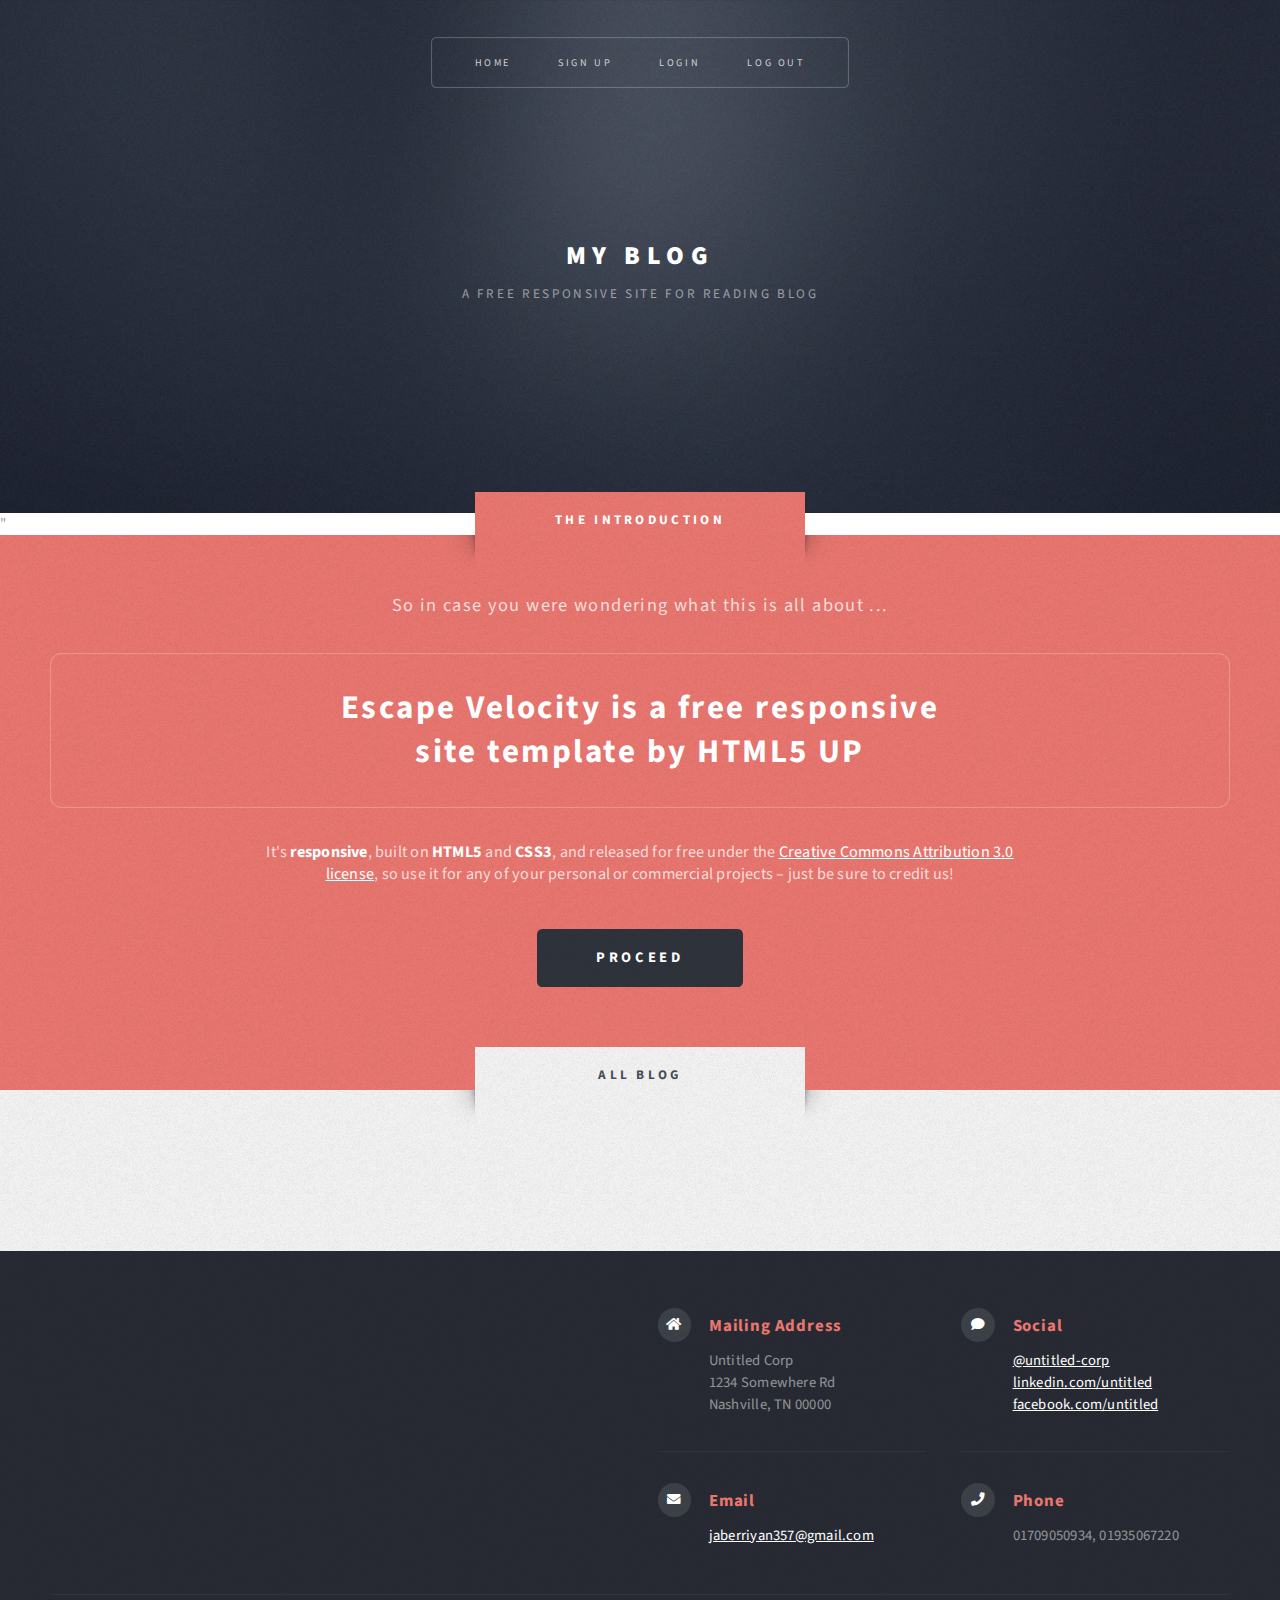
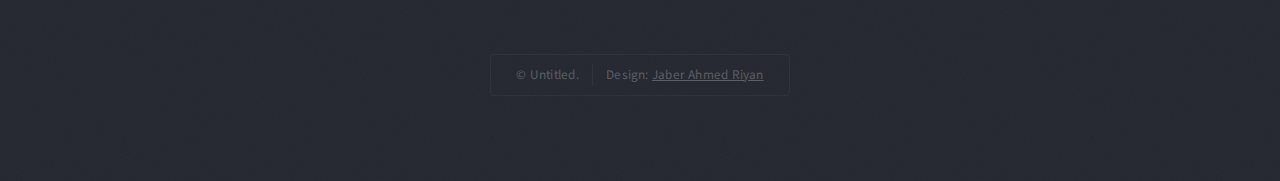
==== index.html @ 644af2a7 "all code of me blog" ====
<!DOCTYPE HTML>
<!--
	Escape Velocity by HTML5 UP
	html5up.net | @ajlkn
	Free for personal and commercial use under the CCA 3.0 license (html5up.net/license)
-->
<html>
	<head>
		<title>My Blog</title>
		<meta charset="utf-8" />
		<meta name="viewport" content="width=device-width, initial-scale=1, user-scalable=no" />
		<link rel="stylesheet" href="assets/css/main.css" />
		<link rel="icon" href="images/icon.png">
	</head>
	<body class="homepage is-preload">
		<div id="page-wrapper">

			<!-- Header -->
				<section id="header" class="wrapper">

					<!-- Logo -->
						<div id="logo">
							<h1><a href="index.html">My Blog</a></h1>
							<p>A free responsive site For Reading blog</p>
						</div>

					<!-- Nav -->
						<nav id="nav">
							<ul>
								<li class="current"><a href="index.html">Home</a></li>
								<li><a href="sign_up.html">Sign Up</a></li>
								<li><a href="./login.html">Login</a></li>
								<li><a onclick="handlelogOut()" href="">Log Out</a></li>
							</ul>
						</nav>

				</section>
"
			<!-- Intro -->
				<section id="intro" class="wrapper style1">
					<div class="title">The Introduction</div>
					<div class="container">
						<p class="style1">So in case you were wondering what this is all about ...</p>
						<p class="style2">
							Escape Velocity is a free responsive<br class="mobile-hide" />
							site template by <a href="http://html5up.net" class="nobr">HTML5 UP</a>
						</p>
						<p class="style3">It's <strong>responsive</strong>, built on <strong>HTML5</strong> and <strong>CSS3</strong>, and released for
						free under the <a href="http://html5up.net/license">Creative Commons Attribution 3.0 license</a>, so use it for any of
						your personal or commercial projects &ndash; just be sure to credit us!</p>
						<ul class="actions">
							<li><a href="#" class="button style3 large">Proceed</a></li>
						</ul>
					</div>
				</section>

				

			<!-- Highlights -->
				<section id="highlights" class="wrapper style3">
					<div class="title">All Blog</div>
					<div class="container">
						<div id="all-post" class="row aln-center">


						</div>
					</div>
				</section>

			<!-- Footer -->
			<section id="footer" class="wrapper">
				<div class="container">
					
					<div class="row">
						<div class="col-6 col-12-medium">

							<!-- Contact Form -->
								<!-- <section>
									<form method="post" action="#">
										<div class="row gtr-50">
											<div class="col-6 col-12-small">
												<input type="text" name="name" id="contact-name" placeholder="Name" />
											</div>
											<div class="col-6 col-12-small">
												<input type="text" name="email" id="contact-email" placeholder="Email" />
											</div>
											<div class="col-12">
												<textarea name="message" id="contact-message" placeholder="Message" rows="4"></textarea>
											</div>
											<div class="col-12">
												<ul class="actions">
													<li><input type="submit" class="style1" value="Send" /></li>
													<li><input type="reset" class="style2" value="Reset" /></li>
												</ul>
											</div>
										</div>
									</form>
								</section> -->

						</div>
						<div class="col-6 col-12-medium">

							<!-- Contact -->
								<section class="feature-list small">
									<div class="row">
										<div class="col-6 col-12-small">
											<section>
												<h3 class="icon solid fa-home">Mailing Address</h3>
												<p>
													Untitled Corp<br />
													1234 Somewhere Rd<br />
													Nashville, TN 00000
												</p>
											</section>
										</div>
										<div class="col-6 col-12-small">
											<section>
												<h3 class="icon solid fa-comment">Social</h3>
												<p>
													<a href="#">@untitled-corp</a><br />
													<a href="#">linkedin.com/untitled</a><br />
													<a href="#">facebook.com/untitled</a>
												</p>
											</section>
										</div>
										<div class="col-6 col-12-small">
											<section>
												<h3 class="icon solid fa-envelope">Email</h3>
												<p>
													<a href="#">jaberriyan357@gmail.com</a>
												</p>
											</section>
										</div>
										<div class="col-6 col-12-small">
											<section>
												<h3 class="icon solid fa-phone">Phone</h3>
												<p>
													01709050934, 01935067220
												</p>
											</section>
										</div>
									</div>
								</section>

						</div>
					</div>
					<div id="copyright">
						<ul>
							<li>&copy; Untitled.</li><li>Design: <a href="">Jaber Ahmed Riyan</a></li>
						</ul>
					</div>
				</div>
			</section>

		</div>

		<!-- Scripts -->
			<script src="assets/js/jquery.min.js"></script>
			<script src="assets/js/jquery.dropotron.min.js"></script>
			<script src="assets/js/browser.min.js"></script>
			<script src="assets/js/breakpoints.min.js"></script>
			<script src="assets/js/util.js"></script>
			<script src="assets/js/main.js"></script>
			<script src="assets/js/app.js"></script>
			<script src="assets/js/logout.js"></script>

	</body>
</html>
---- assets/css/main.css ----
@import url("fontawesome-all.min.css");
@import url("https://fonts.googleapis.com/css?family=Source+Sans+Pro:400,400italic,700,900");

/*
	Escape Velocity by HTML5 UP
	html5up.net | @ajlkn
	Free for personal and commercial use under the CCA 3.0 license (html5up.net/license)
*/

html, body, div, span, applet, object,
iframe, h1, h2, h3, h4, h5, h6, p, blockquote,
pre, a, abbr, acronym, address, big, cite,
code, del, dfn, em, img, ins, kbd, q, s, samp,
small, strike, strong, sub, sup, tt, var, b,
u, i, center, dl, dt, dd, ol, ul, li, fieldset,
form, label, legend, table, caption, tbody,
tfoot, thead, tr, th, td, article, aside,
canvas, details, embed, figure, figcaption,
footer, header, hgroup, menu, nav, output, ruby,
section, summary, time, mark, audio, video {
	margin: 0;
	padding: 0;
	border: 0;
	font-size: 100%;
	font: inherit;
	vertical-align: baseline;}

article, aside, details, figcaption, figure,
footer, header, hgroup, menu, nav, section {
	display: block;}

body {
	line-height: 1;
}

ol, ul {
	list-style: none;
}

blockquote, q {
	quotes: none;
}

	blockquote:before, blockquote:after, q:before, q:after {
		content: '';
		content: none;
	}

table {
	border-collapse: collapse;
	border-spacing: 0;
}

body {
	-webkit-text-size-adjust: none;
}

mark {
	background-color: transparent;
	color: inherit;
}

input::-moz-focus-inner {
	border: 0;
	padding: 0;
}

input, select, textarea {
	-moz-appearance: none;
	-webkit-appearance: none;
	-ms-appearance: none;
	appearance: none;
}

/* Basic */

	@-ms-viewport {
		width: device-width;
	}

	html {
		box-sizing: border-box;
	}

	*, *:before, *:after {
		box-sizing: inherit;
	}

	body.is-preload *, body.is-preload *:before, body.is-preload *:after {
		-moz-animation: none !important;
		-webkit-animation: none !important;
		-ms-animation: none !important;
		animation: none !important;
		-moz-transition: none !important;
		-webkit-transition: none !important;
		-ms-transition: none !important;
		transition: none !important;
	}

	body, input, textarea, select {
		font-family: 'Source Sans Pro', sans-serif;
		font-weight: 400;
		color: #919499;
		font-size: 14pt;
		line-height: 1.75em;
		letter-spacing: 0.025em;
	}

	h1, h2, h3, h4, h5, h6 {
		font-weight: 700;
		color: #484d55;
	}

		h1 a, h2 a, h3 a, h4 a, h5 a, h6 a {
			color: inherit;
			text-decoration: none;
		}

	a {
		-moz-transition: color .25s ease-in-out;
		-webkit-transition: color .25s ease-in-out;
		-ms-transition: color .25s ease-in-out;
		transition: color .25s ease-in-out;
		text-decoration: underline;
		color: #717479;
	}

		a:hover {
			text-decoration: none;
		}

	strong, b {
		font-weight: 700;
		color: #484d55;
	}

	blockquote {
		border-left: solid 0.5em #ddd;
		padding: 1em 0 1em 2em;
		font-style: italic;
	}

	em, i {
		font-style: italic;
	}

	hr {
		border: 0;
		border-top: solid 1px #ddd;
		margin: 2em 0 2em 0;
	}

	sub {
		position: relative;
		top: 0.5em;
		font-size: 0.8em;
	}

	sup {
		position: relative;
		top: -0.5em;
		font-size: 0.8em;
	}

	.nobr {
		white-space: nowrap;
	}

	br.clear {
		clear: both;
	}

	p, ul, ol, dl, table, blockquote, form {
		margin-bottom: 2em;
	}

/* Container */

	.container {
		margin: 0 auto;
		max-width: 100%;
		width: 68em;
	}

		@media screen and (max-width: 1680px) {

			.container {
				width: 70em;
			}

		}

		@media screen and (max-width: 1280px) {

			.container {
				width: calc(100% - 100px);
			}

		}

		@media screen and (max-width: 980px) {

			.container {
				width: calc(100% - 100px);
			}

		}

		@media screen and (max-width: 736px) {

			.container {
				width: calc(100% - 40px);
			}

		}

/* Row */

	.row {
		display: flex;
		flex-wrap: wrap;
		box-sizing: border-box;
		align-items: stretch;
	}

		.row > * {
			box-sizing: border-box;
		}

		.row.gtr-uniform > * > :last-child {
			margin-bottom: 0;
		}

		.row.aln-left {
			justify-content: flex-start;
		}

		.row.aln-center {
			justify-content: center;
		}

		.row.aln-right {
			justify-content: flex-end;
		}

		.row.aln-top {
			align-items: flex-start;
		}

		.row.aln-middle {
			align-items: center;
		}

		.row.aln-bottom {
			align-items: flex-end;
		}

		.row > .imp {
			order: -1;
		}

		.row > .col-1 {
			width: 8.33333%;
		}

		.row > .off-1 {
			margin-left: 8.33333%;
		}

		.row > .col-2 {
			width: 16.66667%;
		}

		.row > .off-2 {
			margin-left: 16.66667%;
		}

		.row > .col-3 {
			width: 25%;
		}

		.row > .off-3 {
			margin-left: 25%;
		}

		.row > .col-4 {
			width: 33.33333%;
		}

		.row > .off-4 {
			margin-left: 33.33333%;
		}

		.row > .col-5 {
			width: 41.66667%;
		}

		.row > .off-5 {
			margin-left: 41.66667%;
		}

		.row > .col-6 {
			width: 50%;
		}

		.row > .off-6 {
			margin-left: 50%;
		}

		.row > .col-7 {
			width: 58.33333%;
		}

		.row > .off-7 {
			margin-left: 58.33333%;
		}

		.row > .col-8 {
			width: 66.66667%;
		}

		.row > .off-8 {
			margin-left: 66.66667%;
		}

		.row > .col-9 {
			width: 75%;
		}

		.row > .off-9 {
			margin-left: 75%;
		}

		.row > .col-10 {
			width: 83.33333%;
		}

		.row > .off-10 {
			margin-left: 83.33333%;
		}

		.row > .col-11 {
			width: 91.66667%;
		}

		.row > .off-11 {
			margin-left: 91.66667%;
		}

		.row > .col-12 {
			width: 100%;
		}

		.row > .off-12 {
			margin-left: 100%;
		}

		.row.gtr-0 {
			margin-top: 0px;
			margin-left: 0px;
		}

			.row.gtr-0 > * {
				padding: 0px 0 0 0px;
			}

			.row.gtr-0.gtr-uniform {
				margin-top: 0px;
			}

				.row.gtr-0.gtr-uniform > * {
					padding-top: 0px;
				}

		.row.gtr-25 {
			margin-top: -12.5px;
			margin-left: -12.5px;
		}

			.row.gtr-25 > * {
				padding: 12.5px 0 0 12.5px;
			}

			.row.gtr-25.gtr-uniform {
				margin-top: -12.5px;
			}

				.row.gtr-25.gtr-uniform > * {
					padding-top: 12.5px;
				}

		.row.gtr-50 {
			margin-top: -25px;
			margin-left: -25px;
		}

			.row.gtr-50 > * {
				padding: 25px 0 0 25px;
			}

			.row.gtr-50.gtr-uniform {
				margin-top: -25px;
			}

				.row.gtr-50.gtr-uniform > * {
					padding-top: 25px;
				}

		.row {
			margin-top: -50px;
			margin-left: -50px;
		}

			.row > * {
				padding: 50px 0 0 50px;
			}

			.row.gtr-uniform {
				margin-top: -50px;
			}

				.row.gtr-uniform > * {
					padding-top: 50px;
				}

		.row.gtr-150 {
			margin-top: -75px;
			margin-left: -75px;
		}

			.row.gtr-150 > * {
				padding: 75px 0 0 75px;
			}

			.row.gtr-150.gtr-uniform {
				margin-top: -75px;
			}

				.row.gtr-150.gtr-uniform > * {
					padding-top: 75px;
				}

		.row.gtr-200 {
			margin-top: -100px;
			margin-left: -100px;
		}

			.row.gtr-200 > * {
				padding: 100px 0 0 100px;
			}

			.row.gtr-200.gtr-uniform {
				margin-top: -100px;
			}

				.row.gtr-200.gtr-uniform > * {
					padding-top: 100px;
				}

		@media screen and (max-width: 1680px) {

			.row {
				display: flex;
				flex-wrap: wrap;
				box-sizing: border-box;
				align-items: stretch;
			}

				.row > * {
					box-sizing: border-box;
				}

				.row.gtr-uniform > * > :last-child {
					margin-bottom: 0;
				}

				.row.aln-left {
					justify-content: flex-start;
				}

				.row.aln-center {
					justify-content: center;
				}

				.row.aln-right {
					justify-content: flex-end;
				}

				.row.aln-top {
					align-items: flex-start;
				}

				.row.aln-middle {
					align-items: center;
				}

				.row.aln-bottom {
					align-items: flex-end;
				}

				.row > .imp-xlarge {
					order: -1;
				}

				.row > .col-1-xlarge {
					width: 8.33333%;
				}

				.row > .off-1-xlarge {
					margin-left: 8.33333%;
				}

				.row > .col-2-xlarge {
					width: 16.66667%;
				}

				.row > .off-2-xlarge {
					margin-left: 16.66667%;
				}

				.row > .col-3-xlarge {
					width: 25%;
				}

				.row > .off-3-xlarge {
					margin-left: 25%;
				}

				.row > .col-4-xlarge {
					width: 33.33333%;
				}

				.row > .off-4-xlarge {
					margin-left: 33.33333%;
				}

				.row > .col-5-xlarge {
					width: 41.66667%;
				}

				.row > .off-5-xlarge {
					margin-left: 41.66667%;
				}

				.row > .col-6-xlarge {
					width: 50%;
				}

				.row > .off-6-xlarge {
					margin-left: 50%;
				}

				.row > .col-7-xlarge {
					width: 58.33333%;
				}

				.row > .off-7-xlarge {
					margin-left: 58.33333%;
				}

				.row > .col-8-xlarge {
					width: 66.66667%;
				}

				.row > .off-8-xlarge {
					margin-left: 66.66667%;
				}

				.row > .col-9-xlarge {
					width: 75%;
				}

				.row > .off-9-xlarge {
					margin-left: 75%;
				}

				.row > .col-10-xlarge {
					width: 83.33333%;
				}

				.row > .off-10-xlarge {
					margin-left: 83.33333%;
				}

				.row > .col-11-xlarge {
					width: 91.66667%;
				}

				.row > .off-11-xlarge {
					margin-left: 91.66667%;
				}

				.row > .col-12-xlarge {
					width: 100%;
				}

				.row > .off-12-xlarge {
					margin-left: 100%;
				}

				.row.gtr-0 {
					margin-top: 0px;
					margin-left: 0px;
				}

					.row.gtr-0 > * {
						padding: 0px 0 0 0px;
					}

					.row.gtr-0.gtr-uniform {
						margin-top: 0px;
					}

						.row.gtr-0.gtr-uniform > * {
							padding-top: 0px;
						}

				.row.gtr-25 {
					margin-top: -12.5px;
					margin-left: -12.5px;
				}

					.row.gtr-25 > * {
						padding: 12.5px 0 0 12.5px;
					}

					.row.gtr-25.gtr-uniform {
						margin-top: -12.5px;
					}

						.row.gtr-25.gtr-uniform > * {
							padding-top: 12.5px;
						}

				.row.gtr-50 {
					margin-top: -25px;
					margin-left: -25px;
				}

					.row.gtr-50 > * {
						padding: 25px 0 0 25px;
					}

					.row.gtr-50.gtr-uniform {
						margin-top: -25px;
					}

						.row.gtr-50.gtr-uniform > * {
							padding-top: 25px;
						}

				.row {
					margin-top: -50px;
					margin-left: -50px;
				}

					.row > * {
						padding: 50px 0 0 50px;
					}

					.row.gtr-uniform {
						margin-top: -50px;
					}

						.row.gtr-uniform > * {
							padding-top: 50px;
						}

				.row.gtr-150 {
					margin-top: -75px;
					margin-left: -75px;
				}

					.row.gtr-150 > * {
						padding: 75px 0 0 75px;
					}

					.row.gtr-150.gtr-uniform {
						margin-top: -75px;
					}

						.row.gtr-150.gtr-uniform > * {
							padding-top: 75px;
						}

				.row.gtr-200 {
					margin-top: -100px;
					margin-left: -100px;
				}

					.row.gtr-200 > * {
						padding: 100px 0 0 100px;
					}

					.row.gtr-200.gtr-uniform {
						margin-top: -100px;
					}

						.row.gtr-200.gtr-uniform > * {
							padding-top: 100px;
						}

		}

		@media screen and (max-width: 1280px) {

			.row {
				display: flex;
				flex-wrap: wrap;
				box-sizing: border-box;
				align-items: stretch;
			}

				.row > * {
					box-sizing: border-box;
				}

				.row.gtr-uniform > * > :last-child {
					margin-bottom: 0;
				}

				.row.aln-left {
					justify-content: flex-start;
				}

				.row.aln-center {
					justify-content: center;
				}

				.row.aln-right {
					justify-content: flex-end;
				}

				.row.aln-top {
					align-items: flex-start;
				}

				.row.aln-middle {
					align-items: center;
				}

				.row.aln-bottom {
					align-items: flex-end;
				}

				.row > .imp-large {
					order: -1;
				}

				.row > .col-1-large {
					width: 8.33333%;
				}

				.row > .off-1-large {
					margin-left: 8.33333%;
				}

				.row > .col-2-large {
					width: 16.66667%;
				}

				.row > .off-2-large {
					margin-left: 16.66667%;
				}

				.row > .col-3-large {
					width: 25%;
				}

				.row > .off-3-large {
					margin-left: 25%;
				}

				.row > .col-4-large {
					width: 33.33333%;
				}

				.row > .off-4-large {
					margin-left: 33.33333%;
				}

				.row > .col-5-large {
					width: 41.66667%;
				}

				.row > .off-5-large {
					margin-left: 41.66667%;
				}

				.row > .col-6-large {
					width: 50%;
				}

				.row > .off-6-large {
					margin-left: 50%;
				}

				.row > .col-7-large {
					width: 58.33333%;
				}

				.row > .off-7-large {
					margin-left: 58.33333%;
				}

				.row > .col-8-large {
					width: 66.66667%;
				}

				.row > .off-8-large {
					margin-left: 66.66667%;
				}

				.row > .col-9-large {
					width: 75%;
				}

				.row > .off-9-large {
					margin-left: 75%;
				}

				.row > .col-10-large {
					width: 83.33333%;
				}

				.row > .off-10-large {
					margin-left: 83.33333%;
				}

				.row > .col-11-large {
					width: 91.66667%;
				}

				.row > .off-11-large {
					margin-left: 91.66667%;
				}

				.row > .col-12-large {
					width: 100%;
				}

				.row > .off-12-large {
					margin-left: 100%;
				}

				.row.gtr-0 {
					margin-top: 0px;
					margin-left: 0px;
				}

					.row.gtr-0 > * {
						padding: 0px 0 0 0px;
					}

					.row.gtr-0.gtr-uniform {
						margin-top: 0px;
					}

						.row.gtr-0.gtr-uniform > * {
							padding-top: 0px;
						}

				.row.gtr-25 {
					margin-top: -8.75px;
					margin-left: -8.75px;
				}

					.row.gtr-25 > * {
						padding: 8.75px 0 0 8.75px;
					}

					.row.gtr-25.gtr-uniform {
						margin-top: -8.75px;
					}

						.row.gtr-25.gtr-uniform > * {
							padding-top: 8.75px;
						}

				.row.gtr-50 {
					margin-top: -17.5px;
					margin-left: -17.5px;
				}

					.row.gtr-50 > * {
						padding: 17.5px 0 0 17.5px;
					}

					.row.gtr-50.gtr-uniform {
						margin-top: -17.5px;
					}

						.row.gtr-50.gtr-uniform > * {
							padding-top: 17.5px;
						}

				.row {
					margin-top: -35px;
					margin-left: -35px;
				}

					.row > * {
						padding: 35px 0 0 35px;
					}

					.row.gtr-uniform {
						margin-top: -35px;
					}

						.row.gtr-uniform > * {
							padding-top: 35px;
						}

				.row.gtr-150 {
					margin-top: -52.5px;
					margin-left: -52.5px;
				}

					.row.gtr-150 > * {
						padding: 52.5px 0 0 52.5px;
					}

					.row.gtr-150.gtr-uniform {
						margin-top: -52.5px;
					}

						.row.gtr-150.gtr-uniform > * {
							padding-top: 52.5px;
						}

				.row.gtr-200 {
					margin-top: -70px;
					margin-left: -70px;
				}

					.row.gtr-200 > * {
						padding: 70px 0 0 70px;
					}

					.row.gtr-200.gtr-uniform {
						margin-top: -70px;
					}

						.row.gtr-200.gtr-uniform > * {
							padding-top: 70px;
						}

		}

		@media screen and (max-width: 980px) {

			.row {
				display: flex;
				flex-wrap: wrap;
				box-sizing: border-box;
				align-items: stretch;
			}

				.row > * {
					box-sizing: border-box;
				}

				.row.gtr-uniform > * > :last-child {
					margin-bottom: 0;
				}

				.row.aln-left {
					justify-content: flex-start;
				}

				.row.aln-center {
					justify-content: center;
				}

				.row.aln-right {
					justify-content: flex-end;
				}

				.row.aln-top {
					align-items: flex-start;
				}

				.row.aln-middle {
					align-items: center;
				}

				.row.aln-bottom {
					align-items: flex-end;
				}

				.row > .imp-medium {
					order: -1;
				}

				.row > .col-1-medium {
					width: 8.33333%;
				}

				.row > .off-1-medium {
					margin-left: 8.33333%;
				}

				.row > .col-2-medium {
					width: 16.66667%;
				}

				.row > .off-2-medium {
					margin-left: 16.66667%;
				}

				.row > .col-3-medium {
					width: 25%;
				}

				.row > .off-3-medium {
					margin-left: 25%;
				}

				.row > .col-4-medium {
					width: 33.33333%;
				}

				.row > .off-4-medium {
					margin-left: 33.33333%;
				}

				.row > .col-5-medium {
					width: 41.66667%;
				}

				.row > .off-5-medium {
					margin-left: 41.66667%;
				}

				.row > .col-6-medium {
					width: 50%;
				}

				.row > .off-6-medium {
					margin-left: 50%;
				}

				.row > .col-7-medium {
					width: 58.33333%;
				}

				.row > .off-7-medium {
					margin-left: 58.33333%;
				}

				.row > .col-8-medium {
					width: 66.66667%;
				}

				.row > .off-8-medium {
					margin-left: 66.66667%;
				}

				.row > .col-9-medium {
					width: 75%;
				}

				.row > .off-9-medium {
					margin-left: 75%;
				}

				.row > .col-10-medium {
					width: 83.33333%;
				}

				.row > .off-10-medium {
					margin-left: 83.33333%;
				}

				.row > .col-11-medium {
					width: 91.66667%;
				}

				.row > .off-11-medium {
					margin-left: 91.66667%;
				}

				.row > .col-12-medium {
					width: 100%;
				}

				.row > .off-12-medium {
					margin-left: 100%;
				}

				.row.gtr-0 {
					margin-top: 0px;
					margin-left: 0px;
				}

					.row.gtr-0 > * {
						padding: 0px 0 0 0px;
					}

					.row.gtr-0.gtr-uniform {
						margin-top: 0px;
					}

						.row.gtr-0.gtr-uniform > * {
							padding-top: 0px;
						}

				.row.gtr-25 {
					margin-top: -12.5px;
					margin-left: -12.5px;
				}

					.row.gtr-25 > * {
						padding: 12.5px 0 0 12.5px;
					}

					.row.gtr-25.gtr-uniform {
						margin-top: -12.5px;
					}

						.row.gtr-25.gtr-uniform > * {
							padding-top: 12.5px;
						}

				.row.gtr-50 {
					margin-top: -25px;
					margin-left: -25px;
				}

					.row.gtr-50 > * {
						padding: 25px 0 0 25px;
					}

					.row.gtr-50.gtr-uniform {
						margin-top: -25px;
					}

						.row.gtr-50.gtr-uniform > * {
							padding-top: 25px;
						}

				.row {
					margin-top: -50px;
					margin-left: -50px;
				}

					.row > * {
						padding: 50px 0 0 50px;
					}

					.row.gtr-uniform {
						margin-top: -50px;
					}

						.row.gtr-uniform > * {
							padding-top: 50px;
						}

				.row.gtr-150 {
					margin-top: -75px;
					margin-left: -75px;
				}

					.row.gtr-150 > * {
						padding: 75px 0 0 75px;
					}

					.row.gtr-150.gtr-uniform {
						margin-top: -75px;
					}

						.row.gtr-150.gtr-uniform > * {
							padding-top: 75px;
						}

				.row.gtr-200 {
					margin-top: -100px;
					margin-left: -100px;
				}

					.row.gtr-200 > * {
						padding: 100px 0 0 100px;
					}

					.row.gtr-200.gtr-uniform {
						margin-top: -100px;
					}

						.row.gtr-200.gtr-uniform > * {
							padding-top: 100px;
						}

		}

		@media screen and (max-width: 736px) {

			.row {
				display: flex;
				flex-wrap: wrap;
				box-sizing: border-box;
				align-items: stretch;
			}

				.row > * {
					box-sizing: border-box;
				}

				.row.gtr-uniform > * > :last-child {
					margin-bottom: 0;
				}

				.row.aln-left {
					justify-content: flex-start;
				}

				.row.aln-center {
					justify-content: center;
				}

				.row.aln-right {
					justify-content: flex-end;
				}

				.row.aln-top {
					align-items: flex-start;
				}

				.row.aln-middle {
					align-items: center;
				}

				.row.aln-bottom {
					align-items: flex-end;
				}

				.row > .imp-small {
					order: -1;
				}

				.row > .col-1-small {
					width: 8.33333%;
				}

				.row > .off-1-small {
					margin-left: 8.33333%;
				}

				.row > .col-2-small {
					width: 16.66667%;
				}

				.row > .off-2-small {
					margin-left: 16.66667%;
				}

				.row > .col-3-small {
					width: 25%;
				}

				.row > .off-3-small {
					margin-left: 25%;
				}

				.row > .col-4-small {
					width: 33.33333%;
				}

				.row > .off-4-small {
					margin-left: 33.33333%;
				}

				.row > .col-5-small {
					width: 41.66667%;
				}

				.row > .off-5-small {
					margin-left: 41.66667%;
				}

				.row > .col-6-small {
					width: 50%;
				}

				.row > .off-6-small {
					margin-left: 50%;
				}

				.row > .col-7-small {
					width: 58.33333%;
				}

				.row > .off-7-small {
					margin-left: 58.33333%;
				}

				.row > .col-8-small {
					width: 66.66667%;
				}

				.row > .off-8-small {
					margin-left: 66.66667%;
				}

				.row > .col-9-small {
					width: 75%;
				}

				.row > .off-9-small {
					margin-left: 75%;
				}

				.row > .col-10-small {
					width: 83.33333%;
				}

				.row > .off-10-small {
					margin-left: 83.33333%;
				}

				.row > .col-11-small {
					width: 91.66667%;
				}

				.row > .off-11-small {
					margin-left: 91.66667%;
				}

				.row > .col-12-small {
					width: 100%;
				}

				.row > .off-12-small {
					margin-left: 100%;
				}

				.row.gtr-0 {
					margin-top: 0px;
					margin-left: 0px;
				}

					.row.gtr-0 > * {
						padding: 0px 0 0 0px;
					}

					.row.gtr-0.gtr-uniform {
						margin-top: 0px;
					}

						.row.gtr-0.gtr-uniform > * {
							padding-top: 0px;
						}

				.row.gtr-25 {
					margin-top: -7.5px;
					margin-left: -7.5px;
				}

					.row.gtr-25 > * {
						padding: 7.5px 0 0 7.5px;
					}

					.row.gtr-25.gtr-uniform {
						margin-top: -7.5px;
					}

						.row.gtr-25.gtr-uniform > * {
							padding-top: 7.5px;
						}

				.row.gtr-50 {
					margin-top: -15px;
					margin-left: -15px;
				}

					.row.gtr-50 > * {
						padding: 15px 0 0 15px;
					}

					.row.gtr-50.gtr-uniform {
						margin-top: -15px;
					}

						.row.gtr-50.gtr-uniform > * {
							padding-top: 15px;
						}

				.row {
					margin-top: -30px;
					margin-left: -30px;
				}

					.row > * {
						padding: 30px 0 0 30px;
					}

					.row.gtr-uniform {
						margin-top: -30px;
					}

						.row.gtr-uniform > * {
							padding-top: 30px;
						}

				.row.gtr-150 {
					margin-top: -45px;
					margin-left: -45px;
				}

					.row.gtr-150 > * {
						padding: 45px 0 0 45px;
					}

					.row.gtr-150.gtr-uniform {
						margin-top: -45px;
					}

						.row.gtr-150.gtr-uniform > * {
							padding-top: 45px;
						}

				.row.gtr-200 {
					margin-top: -60px;
					margin-left: -60px;
				}

					.row.gtr-200 > * {
						padding: 60px 0 0 60px;
					}

					.row.gtr-200.gtr-uniform {
						margin-top: -60px;
					}

						.row.gtr-200.gtr-uniform > * {
							padding-top: 60px;
						}

		}

/* Section/Article */

	section,
	article {
		margin: 0 0 4em 0;
	}

	section > :last-child,
	article > :last-child,
	section:last-child,
	article:last-child {
		margin-bottom: 0;
	}

	header.style1 {
		text-align: center;
		padding: 3em 0 3em 0;
	}

		header.style1 h2 {
			font-weight: 700;
			font-size: 2em;
			letter-spacing: 0.075em;
			line-height: 1.5em;
		}

		header.style1 p {
			color: #b1b4b9;
			display: block;
			margin: 1.15em 0 0 0;
			font-size: 1.3em;
			letter-spacing: 0.075em;
			line-height: 1.5em;
		}

/* Table */

	table {
		width: 100%;
	}

		table.default {
			width: 100%;
		}

			table.default tbody tr:nth-child(2n+2) {
				background: #f4f4f4;
			}

			table.default td {
				padding: 0.5em 1em 0.5em 1em;
			}

			table.default th {
				text-align: left;
				font-weight: 400;
				padding: 0.5em 1em 0.5em 1em;
			}

			table.default thead {
				background: #484d55;
				color: #fff;
			}

			table.default tfoot {
				background: #eee;
			}

/* Form */

	form label {
		display: block;
		font-weight: 700;
		color: #484d55;
		margin: 0.25em 0 0.5em 0;
	}

	form input[type="text"],
	form input[type="email"],
	form input[type="password"],
	form select,
	form textarea {
		-moz-transition: all .25s ease-in-out;
		-webkit-transition: all .25s ease-in-out;
		-ms-transition: all .25s ease-in-out;
		transition: all .25s ease-in-out;
		-webkit-appearance: none;
		display: block;
		border: 0;
		background: #eee;
		box-shadow: inset 0px 0px 1px 0px #a0a1a7;
		border-radius: 0.35em;
		width: 100%;
		padding: 0.75em 1em 0.75em 1em;
	}

		form input[type="text"]:focus,
		form input[type="email"]:focus,
		form input[type="password"]:focus,
		form select:focus,
		form textarea:focus {
			background: #f8f8f8;
		}

	form input[type="text"],
	form input[type="email"]
	input[type="password"] {
		line-height: 1em;
	}

	form select {
		line-height: 1em;
	}

	form textarea {
		min-height: 8em;
	}

	form ul.actions {
		margin-top: 0;
	}

	form ::-webkit-input-placeholder {
		color: #555 !important;
		font-style: italic;
		line-height: 1.35em;
	}

	form :-moz-placeholder {
		color: #555 !important;
		font-style: italic;
	}

	form ::-moz-placeholder {
		color: #555 !important;
		font-style: italic;
	}

	form :-ms-input-placeholder {
		color: #555 !important;
		font-style: italic;
	}

	form ::-moz-focus-inner {
		border: 0;
	}

/* Image */

	.image {
		display: inline-block;
	}

		.image img {
			display: block;
			width: 100%;
		}

		.image.fit {
			display: block;
			width: 100%;
		}

		.image.left {
			float: left;
			margin: 0 2em 2em 0;
		}

		.image.centered {
			display: block;
			margin: 0 0 2em 0;
		}

			.image.centered img {
				margin: 0 auto;
				width: auto;
			}

		.image.featured {
			display: block;
			width: 100%;
			height: 100%;
			margin: 0 0 2em 0;
		}

/* Button */

	input[type="button"],
	input[type="submit"],
	input[type="reset"],
	button,
	.button {
		-moz-transition: all .25s ease-in-out;
		-webkit-transition: all .25s ease-in-out;
		-ms-transition: all .25s ease-in-out;
		transition: all .25s ease-in-out;
		display: inline-block;
		background: #444;
		text-align: center;
		text-transform: uppercase;
		font-weight: 700;
		letter-spacing: 0.25em;
		text-decoration: none;
		border-radius: 0.35em;
		border: 0;
		outline: 0;
		cursor: pointer;
		padding: 0 2.25em 0 2.25em;
		font-size: 0.9em;
		min-width: 12em;
		height: 4em;
		line-height: 4em;
	}

		input[type="button"]:hover,
		input[type="submit"]:hover,
		input[type="reset"]:hover,
		button:hover,
		.button:hover {
			background-color: #f98780;
		}

		input[type="button"].large,
		input[type="submit"].large,
		input[type="reset"].large,
		button.large,
		.button.large {
			font-size: 1em;
			min-width: 14em;
		}

		input[type="button"].style1,
		input[type="submit"].style1,
		input[type="reset"].style1,
		button.style1,
		.button.style1 {
			background: #e97770 url("images/overlay.png");
			color: #fff;
		}

			input[type="button"].style1:hover,
			input[type="submit"].style1:hover,
			input[type="reset"].style1:hover,
			button.style1:hover,
			.button.style1:hover {
				background-color: #f98780;
			}

			input[type="button"].style1:active,
			input[type="submit"].style1:active,
			input[type="reset"].style1:active,
			button.style1:active,
			.button.style1:active {
				background-color: #d96760;
			}

		input[type="button"].style2,
		input[type="submit"].style2,
		input[type="reset"].style2,
		button.style2,
		.button.style2 {
			background: none;
			color: #606167;
			box-shadow: inset 0px 0px 2px 0px #a0a1a7;
		}

			input[type="button"].style2:hover,
			input[type="submit"].style2:hover,
			input[type="reset"].style2:hover,
			button.style2:hover,
			.button.style2:hover {
				box-shadow: inset 0px 0px 2px 0px #606167;
			}

			input[type="button"].style2:active,
			input[type="submit"].style2:active,
			input[type="reset"].style2:active,
			button.style2:active,
			.button.style2:active {
				box-shadow: inset 0px 0px 2px 0px #202127;
			}

		input[type="button"].style3,
		input[type="submit"].style3,
		input[type="reset"].style3,
		button.style3,
		.button.style3 {
			background: #2f333b url("images/overlay.png");
			color: #fff;
		}

			input[type="button"].style3:hover,
			input[type="submit"].style3:hover,
			input[type="reset"].style3:hover,
			button.style3:hover,
			.button.style3:hover {
				background-color: #3f434b;
			}

			input[type="button"].style3:active,
			input[type="submit"].style3:active,
			input[type="reset"].style3:active,
			button.style3:active,
			.button.style3:active {
				background-color: #1f232b;
			}

/* List */

	ul {
		list-style: disc;
		padding-left: 1em;
	}

		ul li {
			padding-left: 0.5em;
		}

		ul.style2 {
			list-style: none;
			padding-left: 0;
		}

			ul.style2 li {
				border-top: solid 1px #eee;
				padding: 1.5em 0 0 0;
				margin: 1.5em 0 0 0;
			}

				ul.style2 li:first-child {
					border-top: 0;
					padding-top: 0;
					margin-top: 0;
				}

		ul.style3 {
			list-style: none;
			padding-left: 0;
		}

			ul.style3 li {
				border-top: solid 1px #eee;
				padding: 0.5em 0 0 0;
				margin: 0.5em 0 0 0;
			}

				ul.style3 li:first-child {
					border-top: 0;
					padding-top: 0;
					margin-top: 0;
				}

	ol {
		list-style: decimal;
		padding-left: 1.25em;
	}

		ol li {
			padding-left: 0.25em;
		}

/* Actions */

	ul.actions {
		list-style: none;
		padding-left: 0;
		margin: 3em 0 0 0;
	}

		ul.actions li {
			display: inline-block;
			margin: 0 0.75em 0 0.75em;
			padding-left: 0;
		}

			ul.actions li:first-child {
				margin-left: 0;
			}

			ul.actions li:last-child {
				margin-right: 0;
			}

		ul.actions.special {
			text-align: center;
		}

/* Feature List */

	.feature-list {
		max-width: 58em;
		margin-left: auto;
		margin-right: auto;
		position: relative;
		top: 0.75em;
	}

		.feature-list section {
			border-top: solid 1px #eee;
			padding-top: 3em;
			padding-left: 5em;
			position: relative;
		}

		@media screen and (min-width: 981px) {

			.feature-list > .row > :nth-child(-n + 2) > section {
				border-top: 0;
				padding-top: 0;
			}

		}

		.feature-list h3 {
			color: #e97770 !important;
			margin: -0.35em 0 0.75em 0;
			font-size: 1.15em;
			letter-spacing: 0.05em;
		}

			.feature-list h3:before {
				display: block;
				color: #fff;
				background: #2f333b url("images/overlay.png");
				border-radius: 2.5em;
				text-align: center;
				width: 2.5em;
				height: 2.5em;
				line-height: 2.5em;
				margin-right: 0.75em;
				position: absolute;
				left: 0;
				margin-top: -0.5em;
			}

		.feature-list.small section {
			padding-left: 3.5em;
		}

		.feature-list.small h3:before {
			font-size: 0.8em;
		}

/* Icons */

	.icon {
		text-decoration: none;
		text-decoration: none;
	}

		.icon:before {
			-moz-osx-font-smoothing: grayscale;
			-webkit-font-smoothing: antialiased;
			display: inline-block;
			font-style: normal;
			font-variant: normal;
			text-rendering: auto;
			line-height: 1;
			text-transform: none !important;
			font-family: 'Font Awesome 5 Free';
			font-weight: 400;
		}

		.icon:before {
			line-height: inherit;
			font-size: 1.25em;
		}

		.icon > .label {
			display: none;
		}

		.icon.solid:before {
			font-weight: 900;
		}

		.icon.brands:before {
			font-family: 'Font Awesome 5 Brands';
		}

/* Box */

	.box header {
		margin: 0 0 1.5em 0;
	}

		.box header.style1 {
			position: relative;
			margin: -0.5em 0 0 0;
			padding-top: 0;
		}

	.box h2 {
		margin: 0 0 0.75em 0;
		font-size: 1.15em;
		letter-spacing: 0.05em;
	}

	.box h3 {
		margin: 0 0 0.5em 0;
		font-size: 1em;
		font-weight: 600;
		letter-spacing: 0.05em;
	}

	.box.post-excerpt .image.left {
		position: relative;
		top: 0.5em;
		width: 5em;
	}

	.box.post-excerpt h3, .box.post-excerpt p {
		margin-left: 7em;
	}

/* Wrapper */

	.wrapper {
		position: relative;
		padding: 6em 0 9em 0;
	}

		.wrapper .title {
			position: absolute;
			top: 0;
			left: 50%;
			text-align: center;
			text-transform: uppercase;
			display: block;
			font-weight: 700;
			letter-spacing: 0.25em;
			font-size: 0.9em;
			width: 25em;
			height: 3.25em;
			top: -3.25em;
			line-height: 3.25em;
			margin-bottom: -3.25em;
			margin-left: -12.5em;
			padding-top: 0.5em;
		}

			.wrapper .title:before {
				content: '';
				position: absolute;
				bottom: -38px;
				left: -35px;
				width: 35px;
				height: 38px;
				background: url("images/shadow.png");
			}

			.wrapper .title:after {
				-moz-transform: scaleX(-1);
				-webkit-transform: scaleX(-1);
				-ms-transform: scaleX(-1);
				transform: scaleX(-1);
				content: '';
				position: absolute;
				bottom: -38px;
				right: -35px;
				width: 35px;
				height: 38px;
				background: url("images/shadow.png");
			}

		.wrapper.style1 {
			background: #e97770 url("images/overlay.png");
			color: #eee;
			color: rgba(255, 255, 255, 0.75);
		}

			.wrapper.style1 .title {
				background: #e97770 url("images/overlay.png");
				color: #fff;
			}

			.wrapper.style1 h1, .wrapper.style1 h2, .wrapper.style1 h3, .wrapper.style1 h4, .wrapper.style1 h5, .wrapper.style1 h6, .wrapper.style1 strong, .wrapper.style1 b, .wrapper.style1 a {
				color: #fff;
			}

		.wrapper.style2 {
			background: #fff;
		}

			.wrapper.style2 .title {
				background: #fff;
				color: #484d55;
			}

		.wrapper.style3 {
			background: #f3f3f3 url("images/overlay.png");
		}

			.wrapper.style3 .title {
				background: #f3f3f3 url("images/overlay.png");
				color: #484d55;
			}

			.wrapper.style3 .image {
				border: solid 10px #fff;
			}

/* Page Wrapper */

	#page-wrapper > section {
		margin-bottom: 0;
	}

/* Header */

	#header {
		display: -moz-flex;
		display: -webkit-flex;
		display: -ms-flex;
		display: flex;
		-moz-align-items: center;
		-webkit-align-items: center;
		-ms-align-items: center;
		align-items: center;
		-moz-justify-content: center;
		-webkit-justify-content: center;
		-ms-justify-content: center;
		justify-content: center;
		position: relative;
		height: 24em;
		background: url("../../images/banner.jpg") center center;
		background-size: cover;
		padding: 0;
	}

		#header:before {
			content: '';
			position: absolute;
			top: 0;
			left: 0;
			width: 100%;
			height: 100%;
			background: url("images/overlay.png");
		}

		.homepage #header {
			height: 35em;
		}

/* Logo */

	#logo {
		width: 100%;
		text-align: center;
		position: relative;
		top: 1.5em;
	}

		#logo h1 {
			font-weight: 900;
			text-transform: uppercase;
			color: #fff;
			font-size: 2em;
			letter-spacing: 0.25em;
		}

		#logo p {
			color: #eee;
			color: rgba(255, 255, 255, 0.5);
			text-transform: uppercase;
			margin: 1.25em 0 0 0;
			display: block;
			letter-spacing: 0.2em;
			font-size: 0.9em;
		}

/* Nav */

	#nav {
		position: absolute;
		display: block;
		top: 2.5em;
		left: 0;
		width: 100%;
		text-align: center;
	}

		#nav > ul {
			display: inline-block;
			border-radius: 0.35em;
			box-shadow: inset 0px 0px 1px 1px rgba(255, 255, 255, 0.25);
			padding: 0 1.5em 0 1.5em;
		}

			#nav > ul > li {
				display: inline-block;
				text-align: center;
				padding: 0 1.5em 0 1.5em;
			}

				#nav > ul > li > ul {
					display: none;
				}

				#nav > ul > li > a, #nav > ul > li > span {
					display: block;
					color: #eee;
					color: rgba(255, 255, 255, 0.75);
					text-transform: uppercase;
					text-decoration: none;
					font-size: 0.7em;
					letter-spacing: 0.25em;
					height: 5em;
					line-height: 5em;
					-moz-transition: all .25s ease-in-out;
					-webkit-transition: all .25s ease-in-out;
					-o-transition: all .25s ease-in-out;
					-ms-transition: all .25s ease-in-out;
					transition: all .25s ease-in-out;
					outline: 0;
				}

				#nav > ul > li:hover > a {
					color: #fff;
				}

				#nav > ul > li.active > a, #nav > ul > li.active > span {
					color: #fff;
				}

	.dropotron {
		background: #222835 url("images/overlay.png");
		background-color: rgba(44, 50, 63, 0.925);
		padding: 1.25em 1em 1.25em 1em;
		border-radius: 0.35em;
		box-shadow: inset 0px 0px 1px 1px rgba(255, 255, 255, 0.25);
		min-width: 12em;
		text-align: left;
		margin-top: -1.25em;
		margin-left: -1px;
		list-style: none;
	}

		.dropotron.level-0 {
			margin-top: -1px;
			margin-left: 0;
			border-top-left-radius: 0;
			border-top-right-radius: 0;
		}

		.dropotron a, .dropotron span {
			-moz-transition: all .25s ease-in-out;
			-webkit-transition: all .25s ease-in-out;
			-ms-transition: all .25s ease-in-out;
			transition: all .25s ease-in-out;
			display: block;
			color: #eee;
			color: rgba(255, 255, 255, 0.75);
			text-transform: uppercase;
			text-decoration: none;
			font-size: 0.7em;
			letter-spacing: 0.25em;
			border-top: solid 1px rgba(255, 255, 255, 0.15);
			line-height: 3em;
		}

		.dropotron li {
			padding-left: 0;
		}

			.dropotron li:first-child a, .dropotron li:first-child span {
				border-top: 0;
			}

			.dropotron li:hover > a, .dropotron li:hover > span {
				color: #fff;
			}

/* Intro */

	#intro {
		padding-bottom: 8em;
		text-align: center;
	}

		#intro p.style1 {
			font-size: 1.5em;
			letter-spacing: 0.075em;
		}

		#intro p.style2 {
			font-weight: 700;
			color: #fff;
			border-radius: 0.35em;
			box-shadow: inset 0px 0px 1px 1px rgba(255, 255, 255, 0.25);
			font-size: 2.75em;
			letter-spacing: 0.075em;
			line-height: 1.35em;
			padding: 1em 0 1em 0;
			margin-bottom: 1em;
		}

			#intro p.style2 a {
				color: inherit;
				text-decoration: none;
			}

		#intro p.style3 {
			font-size: 1.1em;
			width: 48em;
			margin: 0 auto;
		}

/* Features */

	#features header.style1 {
		padding-bottom: 5em;
	}

	#features ul.actions {
		margin-top: 5em;
	}

/* Highlights */

	#highlights .highlight {
		text-align: center;
	}

		#highlights .highlight h3 {
			color: #e97770;
			margin: 0 0 0.75em 0;
			font-size: 1.15em;
			letter-spacing: 0.05em;
		}

/* Main */

/* Footer */

	#footer {
		background: #282b34 url("images/overlay.png");
		color: #eee;
		color: rgba(255, 255, 255, 0.5);
		padding-bottom: 6em;
	}

		#footer h1, #footer h2, #footer h3, #footer h4, #footer h5, #footer h6, #footer strong, #footer b, #footer a {
			color: #fff;
		}

		#footer hr {
			border-top-color: #333;
			border-top-color: rgba(255, 255, 255, 0.05);
		}

		#footer form input[type="text"],
		#footer form input[type="email"],
		#footer form input[type="password"],
		#footer form select,
		#footer form textarea {
			background: #ccc;
			box-shadow: none;
		}

			#footer form input[type="text"]:focus,
			#footer form input[type="email"]:focus,
			#footer form input[type="password"]:focus,
			#footer form select:focus,
			#footer form textarea:focus {
				background: #fff;
			}

		#footer input[type="button"],
		#footer input[type="submit"],
		#footer input[type="reset"],
		#footer button,
		#footer .button {
			color: #fff;
			box-shadow: inset 0px 0px 2px 0px rgba(255, 255, 255, 0.5);
		}

			#footer input[type="button"]:hover,
			#footer input[type="submit"]:hover,
			#footer input[type="reset"]:hover,
			#footer button:hover,
			#footer .button:hover {
				color: #fff;
				box-shadow: inset 0px 0px 2px 0px rgba(255, 255, 255, 0.65);
			}

			#footer input[type="button"]:active,
			#footer input[type="submit"]:active,
			#footer input[type="reset"]:active,
			#footer button:active,
			#footer .button:active {
				box-shadow: inset 0px 0px 2px 0px rgba(255, 255, 255, 0.75);
			}

			#footer input[type="button"].style2:active,
			#footer input[type="submit"].style2:active,
			#footer input[type="reset"].style2:active,
			#footer button.style2:active,
			#footer .button.style2:active {
				box-shadow: inset 0px 0px 2px 0px rgba(255, 255, 255, 0.75);
			}

		#footer .title {
			background: #282b34 url("images/overlay.png");
			color: #eee;
		}

		#footer header.style1 {
			padding-bottom: 6em;
			margin-bottom: 6em;
			border-bottom: solid 1px rgba(255, 255, 255, 0.05);
		}

			#footer header.style1 h2 {
				color: #fff;
			}

			#footer header.style1 .p {
				color: inherit;
			}

		#footer .feature-list {
			max-width: 100%;
		}

			#footer .feature-list section {
				border-top-color: rgba(255, 255, 255, 0.05);
			}

			#footer .feature-list h3:before {
				background: #3d4249 url("images/overlay.png");
			}

/* Copyright */

	#copyright {
		text-align: center;
		padding-top: 6em;
		margin-top: 6em;
		border-top: solid 1px rgba(255, 255, 255, 0.05);
	}

		#copyright ul {
			display: inline-block;
			border-radius: 0.35em;
			box-shadow: inset 0px 0px 1px 1px rgba(255, 255, 255, 0.05);
			color: #aaa;
			color: rgba(255, 255, 255, 0.25);
			padding: 0.75em 2em;
			font-size: 0.9em;
		}

			#copyright ul li {
				display: inline-block;
				margin-left: 1em;
				padding-left: 1em;
				border-left: solid 1px #333;
				border-left-color: rgba(255, 255, 255, 0.05);
			}

				#copyright ul li:first-child {
					border-left: 0;
					margin-left: 0;
					padding-left: 0;
				}

		#copyright a {
			color: inherit;
		}

			#copyright a:hover {
				color: #fff;
			}

/* XLarge */

	@media screen and (max-width: 1680px) {

		/* Basic */

			body, input, textarea, select {
				font-size: 12pt;
			}

	}

/* Large */

	@media screen and (max-width: 1280px) {

		/* Basic */

			body, input, select, textarea {
				font-size: 11pt;
				line-height: 1.5em;
				letter-spacing: 0.015em;
			}

		/* Wrapper */

			.wrapper {
				padding: 4em 0 7em 0;
			}

		/* Logo */

			#logo {
				margin-top: -0.5em !important;
			}

				#logo h1 {
					font-size: 1.75em;
				}

		/* Intro */

			#intro {
				padding-bottom: 7em;
			}

				#intro p.style1 {
					font-size: 1.25em;
				}

				#intro p.style2 {
					font-size: 2.25em;
				}

		/* Footer */

			#footer {
				padding-bottom: 4em;
			}

				#footer header.style1 {
					padding-bottom: 4em;
					margin-bottom: 4em;
					border-bottom: solid 1px rgba(255, 255, 255, 0.05);
				}

		/* Copyright */

			#copyright {
				padding-top: 4em;
				margin-top: 4em;
			}

	}

/* Medium */

	#navPanel, #titleBar {
		display: none;
	}

	@media screen and (max-width: 980px) {

		/* Section/Article */

			header br {
				display: none;
			}

		/* Form */

			form ul.actions {
				text-align: center;
			}

		/* Feature List */

			.feature-list {
				max-width: 40em;
			}

				.feature-list section {
					padding-top: 4em;
				}

				.feature-list > .row > :first-child > section {
					border-top: 0;
					padding-top: 0;
				}

		/* Nav */

			#nav {
				display: none;
			}

		/* Logo */

			#logo {
				top: 0;
			}

		/* Intro */

			#intro p.style3 {
				width: auto;
			}

		/* Highlights */

			#highlights .highlight {
				max-width: 40em;
				margin-left: auto;
				margin-right: auto;
			}

		/* Footer */

			#footer .feature-list {
				border-top: solid 1px rgba(255, 255, 255, 0.05);
				padding-top: 4em;
			}

	}

		@media screen and (max-width: 980px) and (min-width: 737px) {

				#footer .feature-list > .row > :nth-child(2) > section {
					border-top: 0;
					padding-top: 0;
				}

		}

	@media screen and (max-width: 980px) {

		/* Nav */

			#page-wrapper {
				-moz-backface-visibility: hidden;
				-webkit-backface-visibility: hidden;
				-ms-backface-visibility: hidden;
				backface-visibility: hidden;
				-moz-transition: -moz-transform 0.5s ease;
				-webkit-transition: -webkit-transform 0.5s ease;
				-ms-transition: -ms-transform 0.5s ease;
				transition: transform 0.5s ease;
				padding-bottom: 1px;
			}

			#titleBar {
				-moz-backface-visibility: hidden;
				-webkit-backface-visibility: hidden;
				-ms-backface-visibility: hidden;
				backface-visibility: hidden;
				-moz-transition: -moz-transform 0.5s ease;
				-webkit-transition: -webkit-transform 0.5s ease;
				-ms-transition: -ms-transform 0.5s ease;
				transition: transform 0.5s ease;
				display: block;
				height: 44px;
				left: 0;
				position: fixed;
				top: 0;
				width: 100%;
				z-index: 10001;
				background: none;
			}

				#titleBar .title {
					display: none;
				}

				#titleBar .toggle {
					text-decoration: none;
					position: absolute;
					top: 0;
					left: 0;
					width: 60px;
					height: 44px;
				}

					#titleBar .toggle:before {
						-moz-osx-font-smoothing: grayscale;
						-webkit-font-smoothing: antialiased;
						display: inline-block;
						font-style: normal;
						font-variant: normal;
						text-rendering: auto;
						line-height: 1;
						text-transform: none !important;
						font-family: 'Font Awesome 5 Free';
						font-weight: 900;
					}

					#titleBar .toggle:before {
						-moz-transition: all .15s ease-in-out;
						-webkit-transition: all .15s ease-in-out;
						-ms-transition: all .15s ease-in-out;
						transition: all .15s ease-in-out;
						text-decoration: none;
						content: '\f0c9';
						font-size: 14px;
						position: absolute;
						top: 6px;
						left: 6px;
						display: block;
						width: 54px;
						height: 38px;
						line-height: 38px;
						text-align: center;
						color: rgba(255, 255, 255, 0.75);
						background-color: rgba(92, 95, 103, 0.5);
						border-radius: 0.25em;
					}

					#titleBar .toggle:active:before {
						background-color: rgba(92, 95, 103, 0.75);
					}

			#navPanel {
				-moz-backface-visibility: hidden;
				-webkit-backface-visibility: hidden;
				-ms-backface-visibility: hidden;
				backface-visibility: hidden;
				-moz-transform: translateX(-275px);
				-webkit-transform: translateX(-275px);
				-ms-transform: translateX(-275px);
				transform: translateX(-275px);
				-moz-transition: -moz-transform 0.5s ease;
				-webkit-transition: -webkit-transform 0.5s ease;
				-ms-transition: -ms-transform 0.5s ease;
				transition: transform 0.5s ease;
				display: block;
				height: 100%;
				left: 0;
				overflow-y: auto;
				position: fixed;
				top: 0;
				width: 275px;
				z-index: 10002;
				background: #242730 url("images/overlay.png");
				box-shadow: inset -3px 0px 4px 0px rgba(0, 0, 0, 0.1);
			}

				#navPanel .link {
					display: block;
					color: rgba(255, 255, 255, 0.5);
					text-transform: uppercase;
					text-decoration: none;
					font-size: 0.85em;
					letter-spacing: 0.15em;
					text-decoration: none;
					height: 44px;
					line-height: 44px;
					border-top: solid 1px rgba(255, 255, 255, 0.05);
					margin: 0 15px 0 15px;
				}

					#navPanel .link:first-child {
						border-top: 0;
					}

				#navPanel .indent-1 {
					display: inline-block;
					width: 1em;
				}

				#navPanel .indent-2 {
					display: inline-block;
					width: 2em;
				}

				#navPanel .indent-3 {
					display: inline-block;
					width: 3em;
				}

				#navPanel .indent-4 {
					display: inline-block;
					width: 4em;
				}

				#navPanel .indent-5 {
					display: inline-block;
					width: 5em;
				}

				#navPanel .depth-0 {
					color: #fff;
				}

			body.navPanel-visible #page-wrapper {
				-moz-transform: translateX(275px);
				-webkit-transform: translateX(275px);
				-ms-transform: translateX(275px);
				transform: translateX(275px);
			}

			body.navPanel-visible #titleBar {
				-moz-transform: translateX(275px);
				-webkit-transform: translateX(275px);
				-ms-transform: translateX(275px);
				transform: translateX(275px);
			}

			body.navPanel-visible #navPanel {
				-moz-transform: translateX(0);
				-webkit-transform: translateX(0);
				-ms-transform: translateX(0);
				transform: translateX(0);
			}

	}

/* Small */

	@media screen and (max-width: 736px) {

		/* Basic */

			body, input, select, textarea {
				line-height: 1.5em;
				font-size: 10.5pt;
				letter-spacing: 0;
			}

			h2, h3, h4, h5, h6 {
				font-size: 1.2em;
				letter-spacing: 0.05em;
				margin: 0 0 1em 0;
			}

			hr {
				margin: 1em 0 1em 0;
			}

		/* Section/Article */

			section, article {
				clear: both;
			}

			header br {
				display: none;
			}

			header.style1 {
				padding: 0 0 1em 0;
			}

				header.style1 h2 {
					font-size: 1.5em;
					letter-spacing: 0.075em;
					line-height: 1.25em;
				}

				header.style1 p {
					font-size: 1em;
					letter-spacing: 0;
					display: block;
					margin: 0;
				}

		/* Button */

			input[type="button"],
			input[type="submit"],
			input[type="reset"],
			button,
			.button {
				display: block;
				width: 100%;
				font-size: 1em;
				max-width: 30em;
				margin: 0 auto;
			}

		/* Actions */

			ul.actions {
				margin: 2em 0 0 0;
			}

				ul.actions li {
					margin: 15px 0 0 0;
					display: block;
				}

					ul.actions li:first-child {
						margin-top: 0;
					}

		/* Feature List */

			.feature-list section {
				padding-top: 2em;
				padding-left: 4em;
			}

			.feature-list h3:before {
				font-size: 0.9em;
			}

		/* Box */

			.box.post-excerpt .image.left {
				position: relative;
				top: 0.25em;
				width: 25%;
				margin: 0;
			}

			.box.post-excerpt h3, .box.post-excerpt p {
				margin-left: 32.5%;
			}

		/* Wrapper */

			.wrapper {
				padding: 3em 0 6em 0;
			}

				.wrapper .title {
					font-size: 0.9em;
					width: 18em;
					height: 2.5em;
					top: -2.5em;
					line-height: 2.5em;
					margin-bottom: -2.5em;
					margin-left: -9em;
					padding-top: 0.5em;
				}

					.wrapper .title:before, .wrapper .title:after {
						height: 15px;
						bottom: -15px;
						background-size: 100% 100%;
					}

		/* Header */

			#header {
				height: 17em;
			}

				.homepage #header {
					height: 20em;
				}

		/* Logo */

			#logo {
				text-align: center;
				padding-left: 2em;
				padding-right: 2em;
			}

				#logo h1 {
					font-size: 1.5em;
					letter-spacing: 0.2em;
				}

				#logo p {
					margin: 1.25em 0 0 0;
					display: block;
					letter-spacing: 0.2em;
					font-size: 0.9em;
				}

		/* Intro */

			#intro {
				text-align: center;
				padding-right: 2em;
				padding-left: 2em;
				padding-bottom: 5em;
				margin: 0 auto;
			}

				#intro p.style1 {
					margin-bottom: 1.5em;
				}

				#intro p.style2 {
					font-size: 1.5em;
					letter-spacing: 0.05em;
					line-height: 1.25em;
					padding: 1.25em;
				}

		/* Features */

			#features header.style1 {
				padding-bottom: 4em;
			}

			#features ul.actions {
				margin-top: 4em;
			}

		/* Content */

			#content {
				padding: 0 0 2em 0;
			}

				#content header.style1 {
					padding-bottom: 2.5em;
				}

		/* Footer */

			#footer {
				padding-bottom: 0;
			}

				#footer header.style1 {
					padding-bottom: 0;
					margin-bottom: 2em;
					border-bottom: 0;
				}

				#footer .feature-list {
					border-top: 0;
					padding-top: 0;
				}

		/* Copyright */

			#copyright {
				padding-top: 0;
				margin-top: 4em;
				border-top: 0;
			}

				#copyright ul {
					padding: 1em 2em;
					width: 100%;
				}

					#copyright ul li {
						display: block;
						margin: 0.5em 0 0 0;
						border-left: 0;
						padding: 0;
					}

						#copyright ul li:first-child {
							margin-top: 0;
						}

	}
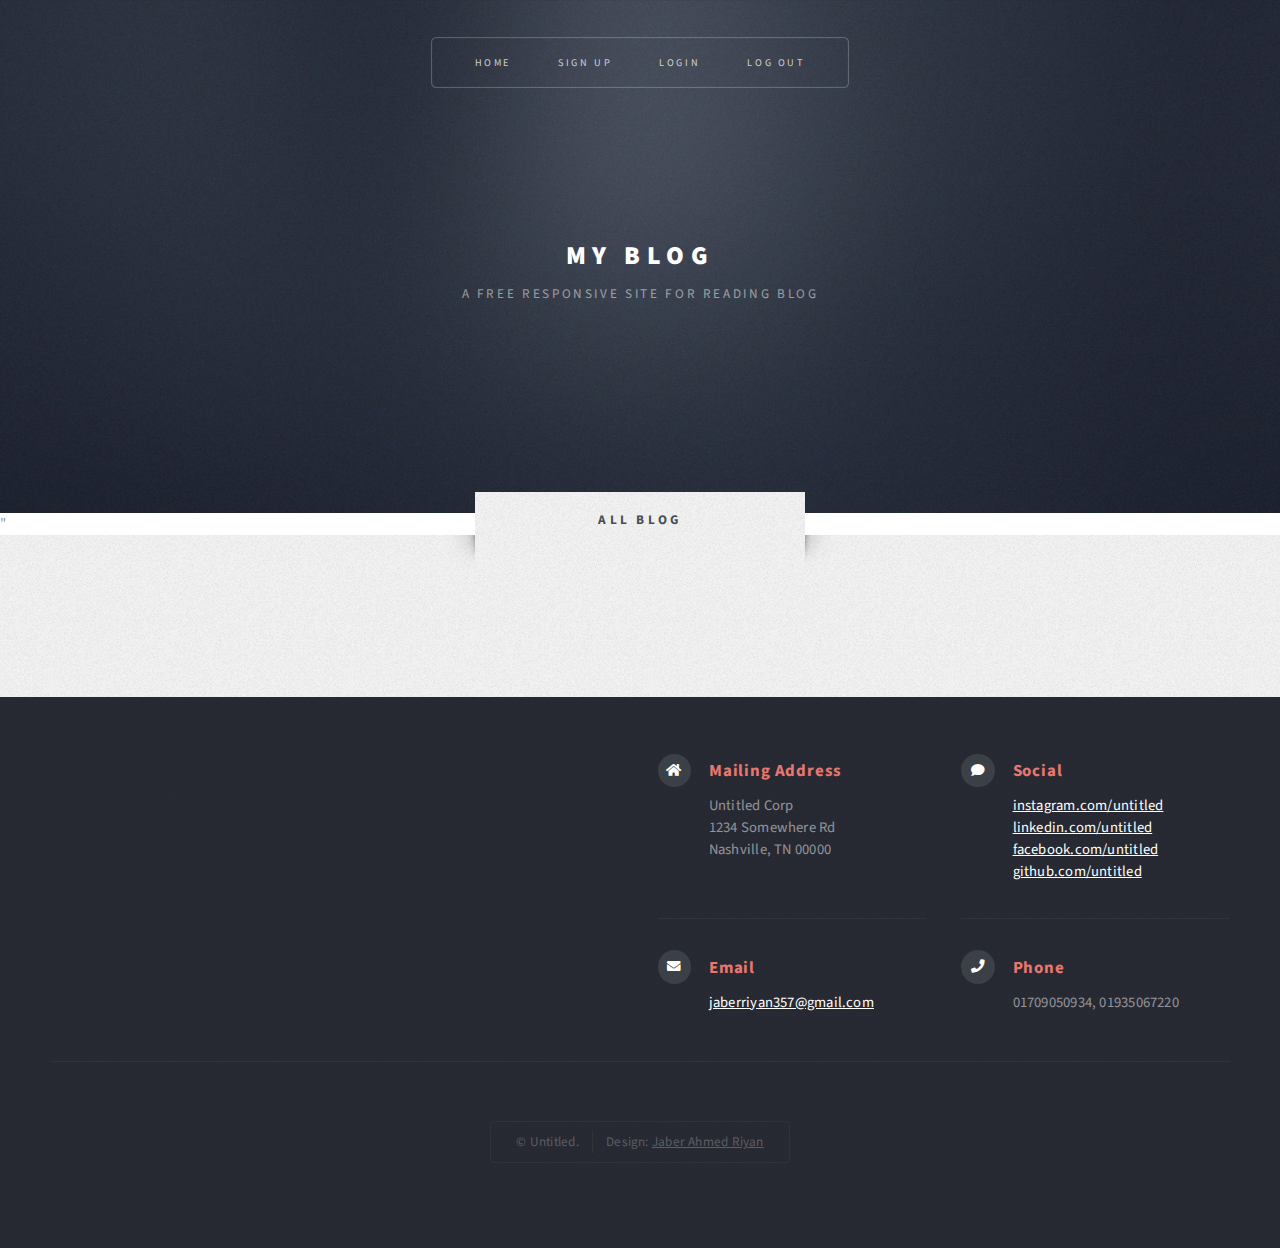
==== commit 0aac2af4: "added" ====
--- a/index.html
+++ b/index.html
@@ -36,23 +36,6 @@
 
 				</section>
 "
-			<!-- Intro -->
-				<section id="intro" class="wrapper style1">
-					<div class="title">The Introduction</div>
-					<div class="container">
-						<p class="style1">So in case you were wondering what this is all about ...</p>
-						<p class="style2">
-							Escape Velocity is a free responsive<br class="mobile-hide" />
-							site template by <a href="http://html5up.net" class="nobr">HTML5 UP</a>
-						</p>
-						<p class="style3">It's <strong>responsive</strong>, built on <strong>HTML5</strong> and <strong>CSS3</strong>, and released for
-						free under the <a href="http://html5up.net/license">Creative Commons Attribution 3.0 license</a>, so use it for any of
-						your personal or commercial projects &ndash; just be sure to credit us!</p>
-						<ul class="actions">
-							<li><a href="#" class="button style3 large">Proceed</a></li>
-						</ul>
-					</div>
-				</section>
 
 				
 
@@ -73,30 +56,6 @@
 					
 					<div class="row">
 						<div class="col-6 col-12-medium">
-
-							<!-- Contact Form -->
-								<!-- <section>
-									<form method="post" action="#">
-										<div class="row gtr-50">
-											<div class="col-6 col-12-small">
-												<input type="text" name="name" id="contact-name" placeholder="Name" />
-											</div>
-											<div class="col-6 col-12-small">
-												<input type="text" name="email" id="contact-email" placeholder="Email" />
-											</div>
-											<div class="col-12">
-												<textarea name="message" id="contact-message" placeholder="Message" rows="4"></textarea>
-											</div>
-											<div class="col-12">
-												<ul class="actions">
-													<li><input type="submit" class="style1" value="Send" /></li>
-													<li><input type="reset" class="style2" value="Reset" /></li>
-												</ul>
-											</div>
-										</div>
-									</form>
-								</section> -->
-
 						</div>
 						<div class="col-6 col-12-medium">
 
@@ -117,9 +76,10 @@
 											<section>
 												<h3 class="icon solid fa-comment">Social</h3>
 												<p>
-													<a href="#">@untitled-corp</a><br />
-													<a href="#">linkedin.com/untitled</a><br />
-													<a href="#">facebook.com/untitled</a>
+													<a target="_blank" href="https://www.instagram.com/jaber_._riyan/">instagram.com/untitled</a><br />
+													<a target="_blank" href="https://www.linkedin.com/in/jaber-riyan-873329296/">linkedin.com/untitled</a><br />
+													<a target="_blank" href="https://web.facebook.com/profile.php?id=100072216951370">facebook.com/untitled</a>
+													<a target="_blank" href="https://github.com/Jaber-riyan">github.com/untitled</a>
 												</p>
 											</section>
 										</div>
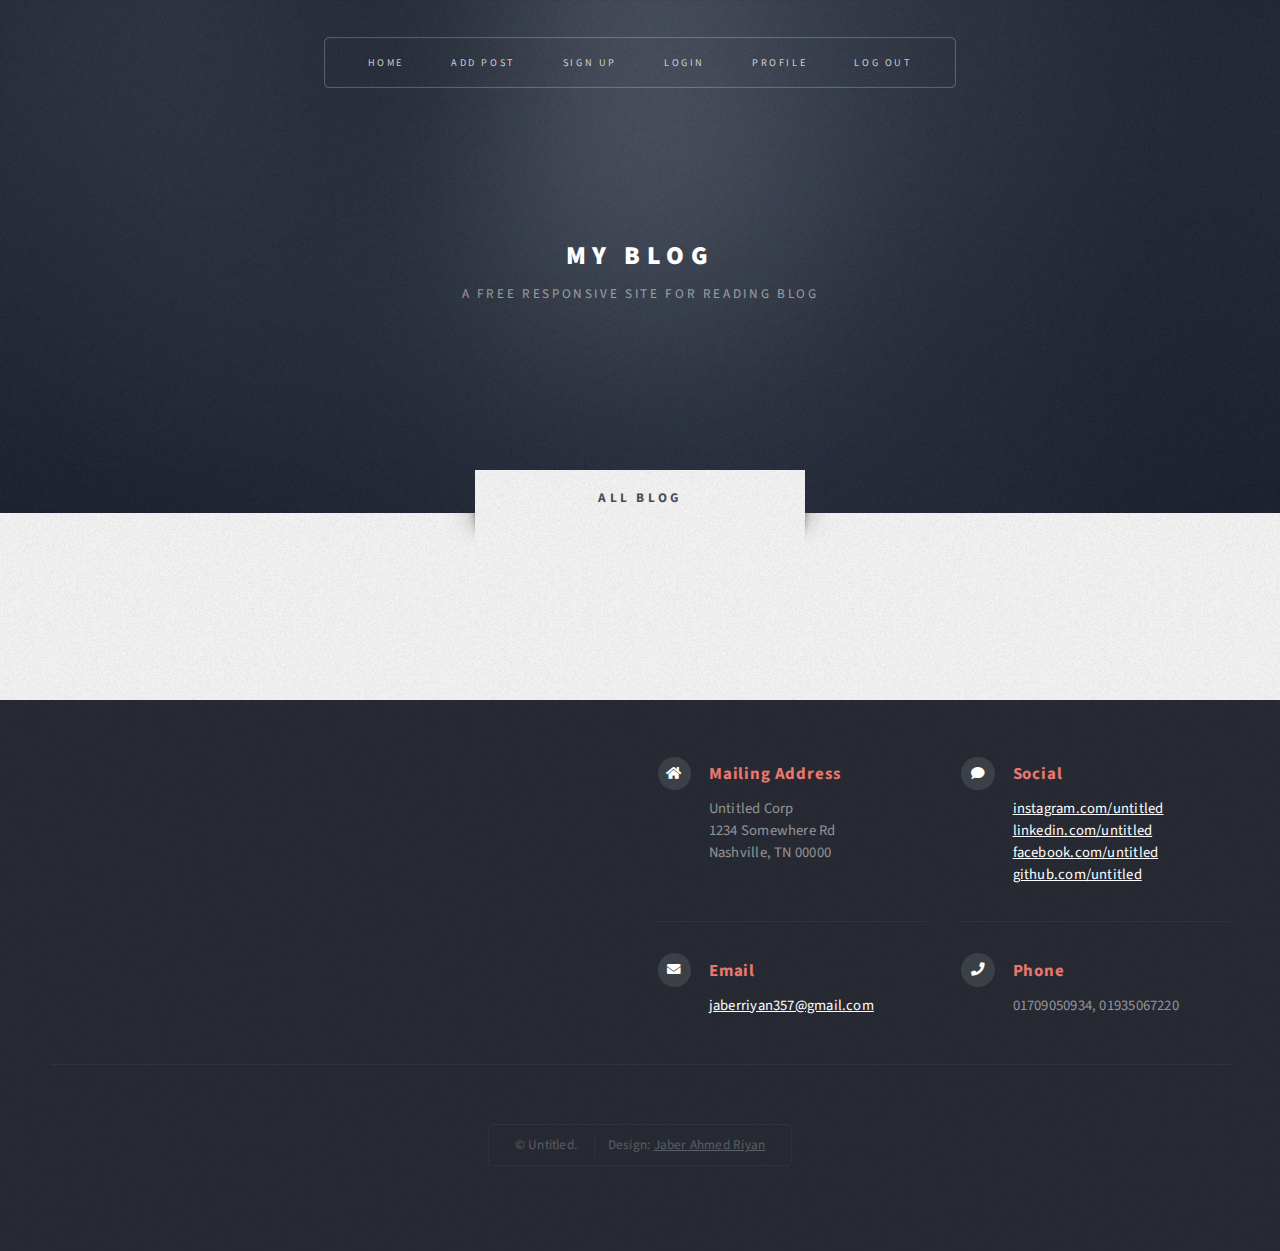
==== commit 3e99bbb9: "changes" ====
--- a/index.html
+++ b/index.html
@@ -1,128 +1,134 @@
-<!DOCTYPE HTML>
+<!DOCTYPE html>
 <!--
 	Escape Velocity by HTML5 UP
 	html5up.net | @ajlkn
 	Free for personal and commercial use under the CCA 3.0 license (html5up.net/license)
 -->
 <html>
-	<head>
-		<title>My Blog</title>
-		<meta charset="utf-8" />
-		<meta name="viewport" content="width=device-width, initial-scale=1, user-scalable=no" />
-		<link rel="stylesheet" href="assets/css/main.css" />
-		<link rel="icon" href="images/icon.png">
-	</head>
-	<body class="homepage is-preload">
-		<div id="page-wrapper">
+  <head>
+    <title>My Blog</title>
+    <meta charset="utf-8" />
+    <meta
+      name="viewport"
+      content="width=device-width, initial-scale=1, user-scalable=no"
+    />
+    <link rel="stylesheet" href="assets/css/main.css" />
+    <link rel="icon" href="images/icon.png" />
+  </head>
+  <body class="homepage is-preload">
+    <div id="page-wrapper">
+      <!-- Header -->
+      <section id="header" class="wrapper">
+        <!-- Logo -->
+        <div id="logo">
+          <h1><a href="index.html">My Blog</a></h1>
+          <p>A free responsive site For Reading blog</p>
+        </div>
 
-			<!-- Header -->
-				<section id="header" class="wrapper">
+        <!-- Nav -->
+        <!-- Nav -->
+        <nav id="nav">
+          <ul>
+            <li class="current"><a href="index.html">Home</a></li>
+            <li id="add-post-link"><a href="add_post.html">Add Post</a></li>
+            <li id="signup-link"><a href="sign_up.html">Sign Up</a></li>
+            <li id="login-link"><a href="./login.html">Login</a></li>
+            <li id="login-link"><a href="./profile.html">Profile</a></li>
+            <li id="logout-link"><a onclick="handlelogOut()" href="#">Log Out</a></li>
+          </ul>
+        </nav>
+      </section>
 
-					<!-- Logo -->
-						<div id="logo">
-							<h1><a href="index.html">My Blog</a></h1>
-							<p>A free responsive site For Reading blog</p>
-						</div>
+      <!-- Highlights -->
+      <section id="highlights" class="wrapper style3">
+        <div class="title">All Blog</div>
+        <div class="container">
+          <div style="text-align: center; font-size:30px; padding:30px;" id="total_post"></div>
+          <div id="all-post" class="row aln-center"></div>
+        </div>
+      </section>
 
-					<!-- Nav -->
-						<nav id="nav">
-							<ul>
-								<li class="current"><a href="index.html">Home</a></li>
-								<li><a href="sign_up.html">Sign Up</a></li>
-								<li><a href="./login.html">Login</a></li>
-								<li><a onclick="handlelogOut()" href="">Log Out</a></li>
-							</ul>
-						</nav>
+      <!-- Footer -->
+      <section id="footer" class="wrapper">
+        <div class="container">
+          <div class="row">
+            <div class="col-6 col-12-medium"></div>
+            <div class="col-6 col-12-medium">
+              <!-- Contact -->
+              <section class="feature-list small">
+                <div class="row">
+                  <div class="col-6 col-12-small">
+                    <section>
+                      <h3 class="icon solid fa-home">Mailing Address</h3>
+                      <p>
+                        Untitled Corp<br />
+                        1234 Somewhere Rd<br />
+                        Nashville, TN 00000
+                      </p>
+                    </section>
+                  </div>
+                  <div class="col-6 col-12-small">
+                    <section>
+                      <h3 class="icon solid fa-comment">Social</h3>
+                      <p>
+                        <a
+                          target="_blank"
+                          href="https://www.instagram.com/jaber_._riyan/"
+                          >instagram.com/untitled</a
+                        ><br />
+                        <a
+                          target="_blank"
+                          href="https://www.linkedin.com/in/jaber-riyan-873329296/"
+                          >linkedin.com/untitled</a
+                        ><br />
+                        <a
+                          target="_blank"
+                          href="https://web.facebook.com/profile.php?id=100072216951370"
+                          >facebook.com/untitled</a
+                        >
+                        <a target="_blank" href="https://github.com/Jaber-riyan"
+                          >github.com/untitled</a
+                        >
+                      </p>
+                    </section>
+                  </div>
+                  <div class="col-6 col-12-small">
+                    <section>
+                      <h3 class="icon solid fa-envelope">Email</h3>
+                      <p>
+                        <a href="#">jaberriyan357@gmail.com</a>
+                      </p>
+                    </section>
+                  </div>
+                  <div class="col-6 col-12-small">
+                    <section>
+                      <h3 class="icon solid fa-phone">Phone</h3>
+                      <p>01709050934, 01935067220</p>
+                    </section>
+                  </div>
+                </div>
+              </section>
+            </div>
+          </div>
+          <div id="copyright">
+            <ul>
+              <li>&copy; Untitled.</li>
+              <li>Design: <a href="">Jaber Ahmed Riyan</a></li>
+            </ul>
+          </div>
+        </div>
+      </section>
+    </div>
 
-				</section>
-"
-
-				
-
-			<!-- Highlights -->
-				<section id="highlights" class="wrapper style3">
-					<div class="title">All Blog</div>
-					<div class="container">
-						<div id="all-post" class="row aln-center">
-
-
-						</div>
-					</div>
-				</section>
-
-			<!-- Footer -->
-			<section id="footer" class="wrapper">
-				<div class="container">
-					
-					<div class="row">
-						<div class="col-6 col-12-medium">
-						</div>
-						<div class="col-6 col-12-medium">
-
-							<!-- Contact -->
-								<section class="feature-list small">
-									<div class="row">
-										<div class="col-6 col-12-small">
-											<section>
-												<h3 class="icon solid fa-home">Mailing Address</h3>
-												<p>
-													Untitled Corp<br />
-													1234 Somewhere Rd<br />
-													Nashville, TN 00000
-												</p>
-											</section>
-										</div>
-										<div class="col-6 col-12-small">
-											<section>
-												<h3 class="icon solid fa-comment">Social</h3>
-												<p>
-													<a target="_blank" href="https://www.instagram.com/jaber_._riyan/">instagram.com/untitled</a><br />
-													<a target="_blank" href="https://www.linkedin.com/in/jaber-riyan-873329296/">linkedin.com/untitled</a><br />
-													<a target="_blank" href="https://web.facebook.com/profile.php?id=100072216951370">facebook.com/untitled</a>
-													<a target="_blank" href="https://github.com/Jaber-riyan">github.com/untitled</a>
-												</p>
-											</section>
-										</div>
-										<div class="col-6 col-12-small">
-											<section>
-												<h3 class="icon solid fa-envelope">Email</h3>
-												<p>
-													<a href="#">jaberriyan357@gmail.com</a>
-												</p>
-											</section>
-										</div>
-										<div class="col-6 col-12-small">
-											<section>
-												<h3 class="icon solid fa-phone">Phone</h3>
-												<p>
-													01709050934, 01935067220
-												</p>
-											</section>
-										</div>
-									</div>
-								</section>
-
-						</div>
-					</div>
-					<div id="copyright">
-						<ul>
-							<li>&copy; Untitled.</li><li>Design: <a href="">Jaber Ahmed Riyan</a></li>
-						</ul>
-					</div>
-				</div>
-			</section>
-
-		</div>
-
-		<!-- Scripts -->
-			<script src="assets/js/jquery.min.js"></script>
-			<script src="assets/js/jquery.dropotron.min.js"></script>
-			<script src="assets/js/browser.min.js"></script>
-			<script src="assets/js/breakpoints.min.js"></script>
-			<script src="assets/js/util.js"></script>
-			<script src="assets/js/main.js"></script>
-			<script src="assets/js/app.js"></script>
-			<script src="assets/js/logout.js"></script>
-
-	</body>
-</html>+    <!-- Scripts -->
+    <script src="assets/js/jquery.min.js"></script>
+    <script src="assets/js/jquery.dropotron.min.js"></script>
+    <script src="assets/js/browser.min.js"></script>
+    <script src="assets/js/breakpoints.min.js"></script>
+    <script src="assets/js/util.js"></script>
+    <script src="assets/js/main.js"></script>
+    <script src="assets/js/app.js"></script>
+    <script src="assets/js/logout.js"></script>
+    <script src="assets/js/auth.js"></script>
+  </body>
+</html>
--- a/assets/css/main.css
+++ b/assets/css/main.css
@@ -1617,9 +1617,15 @@
 
 		.image.featured {
 			display: block;
+			width: 50%;
+			height: 50%;
+			margin: auto;
+		}
+		.image.featuredd {
+			display: block;
 			width: 100%;
 			height: 100%;
-			margin: 0 0 2em 0;
+			margin: auto;
 		}
 
 /* Button */
